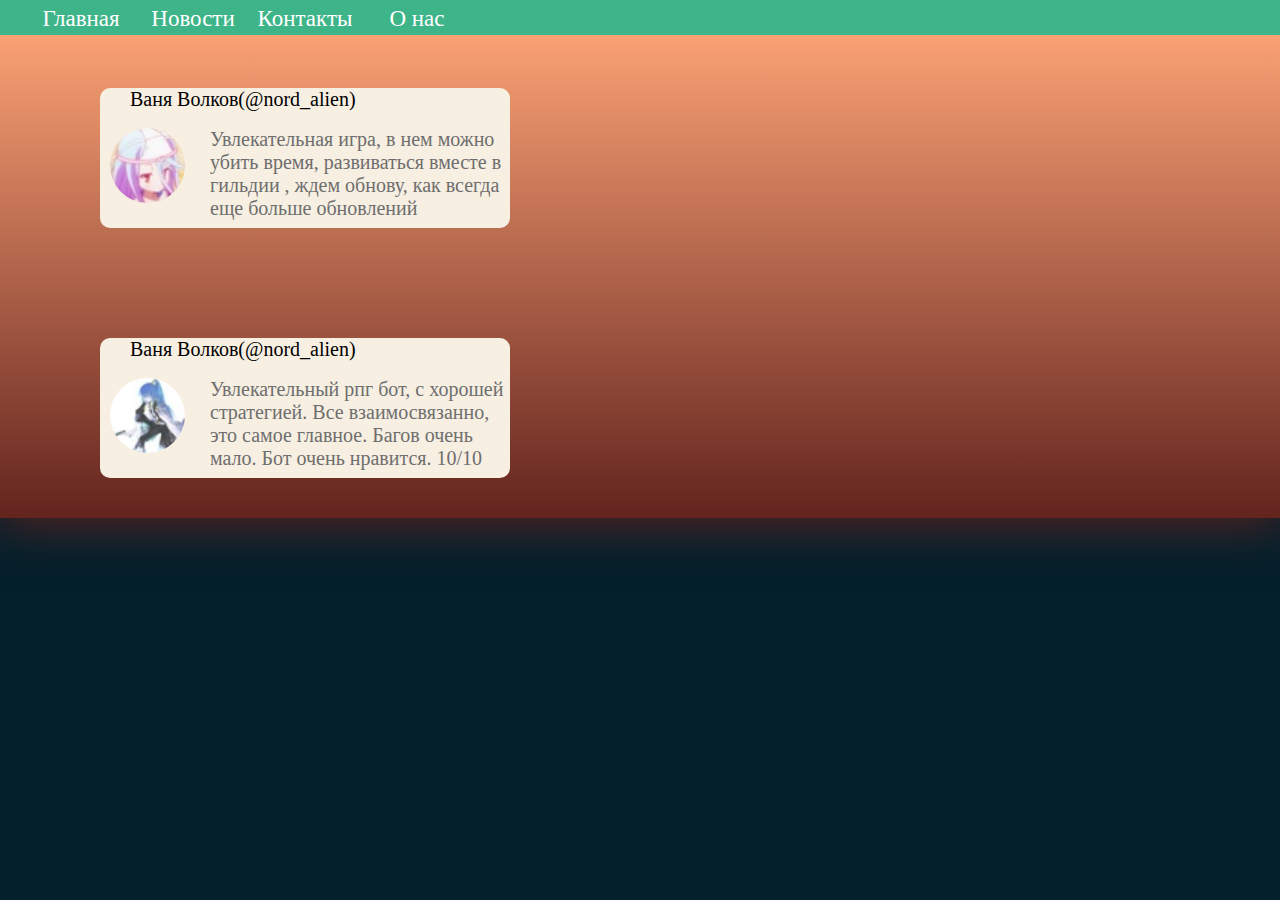
==== index.html @ 6c011162 "Add files via upload" ====
r<!DOCTYPE html>
<html lang="en">
<head>
	<link rel="stylesheet" href="fm.revealator.jquery.css">
<script src="jquery-1.11.3.min.js"></script>
<script src="fm.revealator.jquery.js"></script>
	 <link rel="shortcut icon" href="img1.jpg" type="image/x-icon">
	<meta charset="UTF-8">
	<link rel="stylesheet" type="text/css" href="main.css">
	<meta name="viewport" content="width=device-width, initial-scale=1.0">
	
	<title>SlimeBot|Rpg</title>
</head>
<body>
	
	<main>
		


 <div class="rgb">
<div class="coment" id="element-animation">
	<div class="comentvk"><p class="textavatar">Увлекательная игра, в нем можно убить время, развиваться вместе в гильдии , ждем обнову, как всегда еще больше обновлений</p></div><img class="avatar" src="avatar1.jpg"><a href="https://vk.com/nord_alien" class="avatartext">Ваня Волков(@nord_alien)</a>
		</div>
<div class="coment" id="element-animation">
	<div class="comentvk1"  id="element-animation"><p class="textavatar1">    Увлекательный рпг бот, с хорошей стратегией. Все взаимосвязанно, это самое главное. Багов очень мало. Бот очень нравится. 10/10

</p></div><img class="avatar1" src="avatar2.jpg"><p class="avatartext1">Ваня Волков(@nord_alien)</p></div>
		</div>
 </div >
 <br><br>
 <main>
 	
 </main>


 





   
  
		
	</main><div class="sticky"><ul id="navbar">
       <li><a href="index.html">Главная</a></li>
      <li><a href="#">Новости</a></li>
      <li><a href="#">Контакты</a>
        
      </li>
      <li><a href="#">О нас</a></li> 
    
    </ul>
 </div >

    
<script>
	
</script>

</body>
</html>
---- main.css ----
*{
	margin:0 auto;
}

body{
	background-color: #04202c;
}


      #navbar ul{
        display: none;
        background-color: black;
        position: absolute;
    
      }
      #navbar li:hover ul { display: block; }
      #navbar, #navbar ul{
        margin: 0;
        padding: 0;
        list-style-type: none;
      }
      #navbar {
        height: 35px;
        background-color: black;
        padding-left: 25px;
        min-width: 470px;
        background: #3eb489;
      }
      #navbar li {
        float: left;
        position: relative;
        height: 100%;
      }
      #navbar li a {
        display: block;
        padding: 6px;
        width: 100px;
        color: #fff;
        text-decoration: none;
        text-align: center;
        font-size: 23px;

      }

      .sticky {
    position: fixed;
    top: 0;
    width: 100%;

    }

    .rgb{
    	width: 100%;
    	height: 500px;
    	background: linear-gradient(#ffa577, #63241e);
    	box-shadow: 0 0 50px 3px rgba(99, 36, 30, 1);
    	text-decoration: none;
    }


    .comentvk{
    	position: absolute;
    	width: 410px;
    	height: 140px;
    	background: #f7efe2;
    	margin-left: 100px;
    	margin-top: 70px;
    	border-radius: 10px;
    }

    .avatar{
    	margin-bottom: 20px;
    	margin-left: 20px;
    	border-radius: 100px;
    	position: absolute;
    	margin-left: 110px;
    	margin-top: 110px;
    	width: 75px;
    	height: 75px;
    }

    .textavatar{
    	padding-left: 110px;
    	padding-top: 40px;
    	align-items: center;
    	font-size: 20px;
    	color: #6e6e6e;

    }

    .avatartext{
    	position: absolute;
    	margin-left: 130px;
    	margin-top: 70px;
    	font-size: 20px;
    	text-decoration: none;
    	color: black;
    }
    	
    	 .avatar1{
    	margin-bottom: 20px;
    	margin-left: 20px;
    	border-radius: 100px;
    	position: absolute;
    	margin-left: 110px;
    	margin-top: 360px;
    	width: 75px;
    	height: 75px;
    }

    .textavatar1{
    	padding-left: 110px;
    	padding-top: 40px;
    	align-items: center;
    	font-size: 20px;
    	color: #6e6e6e;

    }
.comentvk1{
    	position: absolute;
    	width: 410px;
    	height: 140px;
    	background: #f7efe2;
    	margin-left:100px;
    	margin-top: 320px;
    	border-radius: 10px;
    }
    .avatartext1{
    	position: absolute;
    	margin-left: 130px;
    	margin-top: 320px;
    	font-size: 20px;
    }
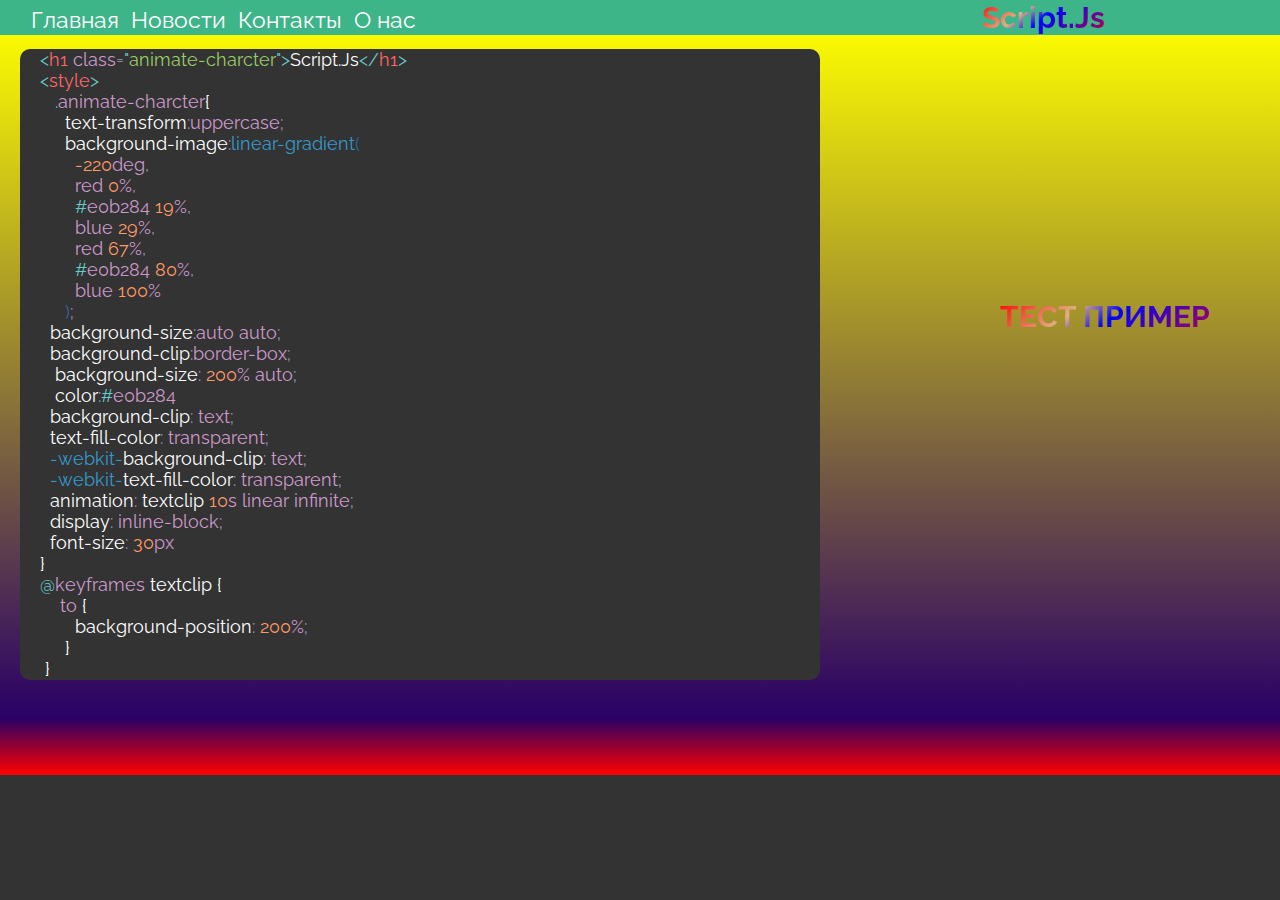
==== commit 1ce0382a: "Add files via upload" ====
--- a/index.html
+++ b/index.html
@@ -1,62 +1,187 @@
-r<!DOCTYPE html>
+<!DOCTYPE html>
 <html lang="en">
 <head>
-	<link rel="stylesheet" href="fm.revealator.jquery.css">
-<script src="jquery-1.11.3.min.js"></script>
-<script src="fm.revealator.jquery.js"></script>
-	 <link rel="shortcut icon" href="img1.jpg" type="image/x-icon">
 	<meta charset="UTF-8">
+	<meta name="viewport" content="width=device-width, initial-scale=">
+	<link rel="stylesheet" type="text/css" href="style.css">
 	<link rel="stylesheet" type="text/css" href="main.css">
-	<meta name="viewport" content="width=device-width, initial-scale=1.0">
+	<meta name="description" content="Page Preloading Effect: Re-creating the effect seen on fontface.ninja" />
+		<meta name="keywords" content="page loading, effect, initial, logo, sliding, web design, css animation, transform" />
+		<meta name="author" content="Codrops" />
+		<link rel="shortcut icon" href="../favicon.ico">
+		<link rel="stylesheet" type="text/css" href="css1/normalize.css" />
+		<link rel="stylesheet" type="text/css" href="css1/demo.css" />
+		<link rel="stylesheet" type="text/css" href="css1/effect1.css" />
+		<script src="js/modernizr.custom.js"></script>
+		<link rel="stylesheet" type="text/css" href="test.css">
+	<title>Document</title>
+</head>
+<style>
+   .animate-charcter{
+     text-transform:uppercase;
+     background-image:linear-gradient(
+       -220deg,
+       red 0%,
+       #e0b284 19%,
+       blue 29%,
+       red 67%,
+       #e0b284 80%,
+       blue 100%
+     );
+  background-size:auto auto;
+  background-clip:border-box;
+   background-size: 200% auto;
+   color:#e0b284
+  background-clip: text;
+  text-fill-color: transparent;
+  -webkit-background-clip: text;
+  -webkit-text-fill-color: transparent;
+  animation: textclip 10s linear infinite;
+  display: inline-block;
+  font-size: 30px
+}
+@keyframes textclip {
+    to {
+       background-position: 200%;
+     }
+ }</style>
+
+		
+<main class="main"  style="background:linear-gradient(yellow,#290066);margin-top: 20px; width:100%;">
+	<br><div class="glavnaia">
+	<div>
+	<div class="test">
+		<h3 class="animate-charcter" translate="no">Тест ПРИМЕР</h3></div>
+		<div class="svobod">
+			
+		</div>
+		<div class="code1" translate="no">
+			
+			<span id="nachalo" class="skobka"><</span><span class="text">h1</span>&nbsp;<span class="class">class</span><span class="rovno">=</span><span class="skobka">"</span><span class="text2">animate-charcter</span><span class="skobka">"></span><span class="normtext">Script.Js</span><span class="skobka"><</span><span class="skobka">/</span><span class="text">h1</span><span class="skobka">></span><br>
+			<span class="skobka" id="nachalo"><</span><span class="text">style</span><span class="skobka">></span><span><br>
+			<span id="nachalo" class="skobka">&nbsp;&nbsp;&nbsp;.</span><span class="style">animate-charcter</span><span class="normtext">{</span><br>
+			<span id="nachalo" class="normtext">&nbsp;&nbsp;&nbsp;&nbsp;&nbsp;text-transform</span><span class="rovno">:</span><span class="style">uppercase</span><span class="rovno">;</span><br>
+			<span id="nachalo" class="normtext">&nbsp;&nbsp;&nbsp;&nbsp;&nbsp;background-image</span><span class="rovno">:</span><span class="class2">linear-gradient</span><span class="skobka2">(</span><br>
+			<span id="nachalo" class="zifra">&nbsp;&nbsp;&nbsp;&nbsp;&nbsp;&nbsp;&nbsp;-220</span><span class="style">deg</span><span class="rovno">,</span><br>
+			<span id="nachalo" class="style">&nbsp;&nbsp;&nbsp;&nbsp;&nbsp;&nbsp;&nbsp;red</span><span class="zifra">&nbsp;0</span><span class="style">%</span><span class="rovno">,</span><br>
+			<span id="nachalo" class="skobka">&nbsp;&nbsp;&nbsp;&nbsp;&nbsp;&nbsp;&nbsp;#</span><span class="style">e0b284</span><span class="zifra">&nbsp;19</span><span class="style">%</span><span class="rovno">,</span><br>
+			<span id="nachalo" class="style">&nbsp;&nbsp;&nbsp;&nbsp;&nbsp;&nbsp;&nbsp;blue</span><span class="zifra">&nbsp;29</span><span class="style">%</span><span class="rovno">,</span><br>
+			<span id="nachalo" class="style">&nbsp;&nbsp;&nbsp;&nbsp;&nbsp;&nbsp;&nbsp;red</span><span class="zifra">&nbsp;67</span><span class="style">%</span><span class="rovno">,</span><br>
+			<span id="nachalo" class="skobka">&nbsp;&nbsp;&nbsp;&nbsp;&nbsp;&nbsp;&nbsp;#</span><span class="style">e0b284</span><span class="zifra">&nbsp;80</span><span class="style">%</span><span class="rovno">,</span><br>
+			<span id="nachalo" class="style">&nbsp;&nbsp;&nbsp;&nbsp;&nbsp;&nbsp;&nbsp;blue</span><span class="zifra">&nbsp;100</span><span class="style">%</span><span class="rovno"></span><br>
+			<span id="nachalo" class="skobka2">&nbsp;&nbsp;&nbsp;&nbsp;&nbsp;)</span><span class="rovno">;</span><br>
+			<span class="normtext" id="nachalo">&nbsp;&nbsp;background-size</span><span class="rovno">:</span><span class="style">auto auto</span><span class="rovno">;</span><br>
+			<span class="normtext" id="nachalo">&nbsp;&nbsp;background-clip</span><span class="rovno">:</span><span class="style">border-box</span><span class="rovno">;</span><br>
+			<span class="normtext" id="nachalo">&nbsp;&nbsp; background-size</span><span class="rovno">:</span><span class="zifra">&nbsp;200</span><span class="style">%&nbsp;auto</span><span class="rovno">;</span><br>
+			<span class="normtext" id="nachalo">&nbsp;&nbsp; color</span><span class="rovno">:</span><span class="skobka">#</span><span class="style">e0b284</span><br>
+
+			<span class="normtext" id="nachalo">&nbsp;&nbsp;background-clip</span><span class="rovno">:</span><span class="style">&nbsp;text</span><span class="rovno">;</span><br>
+			<span class="normtext" id="nachalo">&nbsp;&nbsp;text-fill-color</span><span class="rovno">:</span><span class="style">&nbsp;transparent</span><span class="rovno">;</span><br>
+			
+			
+			<span class="class2" id="nachalo">&nbsp;&nbsp;-webkit-</span><span class="normtext">background-clip</span><span class="rovno">:</span><span class="style">&nbsp;text</span><span class="rovno">;</span><br>
+			<span class="class2" id="nachalo">&nbsp;&nbsp;-webkit-</span><span class="normtext">text-fill-color</span><span class="rovno">:</span><span class="style">&nbsp;transparent</span><span class="rovno">;</span><br>
+		
+			<span class="normtext" id="nachalo">&nbsp;&nbsp;animation</span><span class="rovno">:</span><span class="normtext">&nbsp;textclip</span><span class="zifra">&nbsp;10</span><span class="style">s</span><span class="style">&nbsp;linear&nbsp;infinite</span><span class="rovno">;</span><br>
+			<span class="normtext" id="nachalo">&nbsp;&nbsp;display</span><span class="rovno">:</span><span class="style">&nbsp;inline-block</span><span class="rovno">;</span><br>
+			<span class="normtext" id="nachalo">&nbsp;&nbsp;font-size</span><span class="rovno">:</span><span class="zifra">&nbsp;30</span><span class="style">px</span><br>
+			
+			<span class="normtext" id="nachalo">}</span><br>
+			<span class="skobka" id="nachalo">@</span><span class="style">keyframes&nbsp;</span><span class="normtext">textclip&nbsp;{</span><br>
+			<span class="style" id="nachalo">&nbsp;&nbsp;&nbsp;&nbsp;to</span><span class="normtext">&nbsp;{</span><br>
+			<span class="normtext" id="nachalo">&nbsp;&nbsp;&nbsp;&nbsp;&nbsp;&nbsp;&nbsp;background-position</span><span class="rovno">:</span><span class="zifra">&nbsp;200</span><span class="style">%</span><span class="rovno">;</span><br>
+			<span class="normtext" id="nachalo">&nbsp;&nbsp;&nbsp;&nbsp;&nbsp;}</span><br>
+			<span class="normtext" id="nachalo">&nbsp;}</span><br><br><br>
+
+
+  
+
+</div></div></div><div class="pol">
 	
-	<title>SlimeBot|Rpg</title>
-</head>
-<body>
-	
-	<main>
+</div><br><br>
+ </main>	<main  style="background:linear-gradient(#290066,red);">
+	<br><div class="glavnaia">
+	<div>
+	<div class="test">
+		
 		
 
-
- <div class="rgb">
-<div class="coment" id="element-animation">
-	<div class="comentvk"><p class="textavatar">Увлекательная игра, в нем можно убить время, развиваться вместе в гильдии , ждем обнову, как всегда еще больше обновлений</p></div><img class="avatar" src="avatar1.jpg"><a href="https://vk.com/nord_alien" class="avatartext">Ваня Волков(@nord_alien)</a>
-		</div>
-<div class="coment" id="element-animation">
-	<div class="comentvk1"  id="element-animation"><p class="textavatar1">    Увлекательный рпг бот, с хорошей стратегией. Все взаимосвязанно, это самое главное. Багов очень мало. Бот очень нравится. 10/10
-
-</p></div><img class="avatar1" src="avatar2.jpg"><p class="avatartext1">Ваня Волков(@nord_alien)</p></div>
-		</div>
- </div >
- <br><br>
- <main>
- 	
- </main>
+	</div>
+	
+</div><br><br>
+ </main>	
 
 
- 
+        
+
+
+
+
+	
+
+<div class="sticky"><ul id="navbar">
+       <li><a href="index.html">Главная</a></li>
+      <li><a href="#">Новости</a></li>
+      <li><a href="#">Контакты</a>
+        
+      </li>
+
+      <li><a href="#">О нас</a></li> 
+     <h1 class="animate-charctere" translate="no">Script.Js</h1>
+    </ul>
+ </div>
+
+
 
 
 
 
 
    
-  
+
+</main>
+<!--<div id="ip-container" class="ip-container">
+			
+			<header class="ip-header">
 		
-	</main><div class="sticky"><ul id="navbar">
-       <li><a href="index.html">Главная</a></li>
-      <li><a href="#">Новости</a></li>
-      <li><a href="#">Контакты</a>
-        
-      </li>
-      <li><a href="#">О нас</a></li> 
-    
-    </ul>
- </div >
+					   <h1 style="font-size: 100px;position: absolute;border: 4px solid black;padding: 10px;border-radius: 10px;margin-top: 100px;margin-left: 420px; align-items: center;"  class="animate-charctere" translate="no">Script.Js</h1>
+			
+				<div class="ip-loader">
 
-    
-<script>
-	
+					<svg class="ip-inner" width="60px" height="60px" viewBox="0 0 80 80">
+						<path class="ip-loader-circlebg" d="M40,10C57.351,10,71,23.649,71,40.5S57.351,71,40.5,71 S10,57.351,10,40.5S23.649,10,40.5,10z"/>
+						<path id="ip-loader-circle" class="ip-loader-circle" d="M40,10C57.351,10,71,23.649,71,40.5S57.351,71,40.5,71 S10,57.351,10,40.5S23.649,10,40.5,10z"/>
+					</svg>
+				</div>
+
+<script type="text/javascript">
+/!-->
+
+             
+
 </script>
+<script src="js/classie.js"></script>
+		<script src="js/pathLoader.js"></script>
+		<script src="js/main.js"></script>
+		<script>
+		
+function myFunction() {
+  var dots = document.getElementById("dots");
+  var moreText = document.getElementById("more");
+  var btnText = document.getElementById("myBtn");
 
+  if (dots.style.display === "none") {
+    dots.style.display = "inline";
+    btnText.innerHTML = "Показать пример"; 
+    moreText.style.display = "none";
+  } else {
+    dots.style.display = "none";
+    btnText.innerHTML = "Скрыть пример"; 
+    moreText.style.display = "inline";
+  }
+}
+		</script>
+		<script src="script.js"></script>
+</main>
 </body>
 </html>--- a/style.css
+++ b/style.css
@@ -0,0 +1,216 @@
+
+
+.animate-charctere
+
+{
+position: absolute;
+margin-top: 0%;
+margin-left: 560px;
+text-align: right;
+  background-image: linear-gradient(
+    -220deg,
+    red 0%,
+    #e0b284 19%,
+    blue 29%,
+    red 67%,
+    #ff7581 80%,
+    blue 100%
+  );
+
+  background-size: 200% auto;
+
+  background-clip: text;
+  text-fill-color: transparent;
+  -webkit-background-clip: text;
+  -webkit-text-fill-color: transparent;
+  animation: textclipe 10s linear infinite;
+  display: inline-block;
+      font-size: 30px;
+}
+
+@keyframes textclipe {
+  to {
+    background-position: 200%;
+  }
+}
+
+
+ .skobka{
+  color:#6cc;
+
+}
+
+.text{
+  color:#f66;
+}
+
+.code1{
+  margin-top: 10px;
+  margin-left: 20px;
+  width: 800px;
+  background: #333;
+  height: 631px;
+    font-size: 18px;
+    border-radius: 10px;
+  background-size: cover;
+  background-position: center;
+
+}
+
+.class{
+
+  color:#c9c;
+}
+
+.rovno{
+  color: #99c;
+}
+
+.text2{
+  color:#9c6;
+}
+
+.normtext{
+  color: white;
+}
+
+.stroka1{
+  color: #999;
+  position: absolute;
+  margin-left: 9px;
+  border-right: 2px solid #666;
+  -ms-user-select: none; 
+      
+      user-select: none; 
+}
+#nachalo{
+  margin-left: 20px;
+}
+
+
+.style{
+    color:#c9c;
+ 
+}
+
+#vmeste{
+  padding-left: 20px;
+}
+.class2{
+  color:#39c;
+}
+
+.skobka2{
+  color: #369;
+}
+
+.zifra{
+  color: #f96;
+}
+
+.stroka2{
+   color: #999;
+  position: absolute;
+  margin-left: px;
+  border-right: 2px solid #666;
+  -ms-user-select: none; 
+      
+      user-select: none; 
+ 
+
+ 
+}
+.stroka{
+   color: #999;
+  position: absolute;
+  margin-left: 1px;
+  border-right: 2px solid #666;
+  -ms-user-select: none; 
+      
+      user-select: none; 
+ 
+
+ 
+}
+
+.animate-charcter{
+   color: #999;
+  position: absolute;
+  margin-left: 1000px;
+ text-align: center;
+ margin-top: 250px;
+ 
+}
+
+
+
+.code{
+  margin-top: 10px;
+  margin-left: 20px;
+  width: 300px;
+  background: #333;
+  height: 336px;
+    font-size: 18px;
+    border-radius: 10px;
+
+}
+
+.HTML{
+  margin-left: 50px;
+  
+  width: 250px;
+  height: 50px;
+  background-color: white;
+  border-radius: 20px;
+  text-align: center;
+}
+
+.htmlp{
+  padding-top:15px;
+  font-size: 20px;
+  color: black;
+  -webkit-user-select: none;
+-khtml-user-select: none;
+-moz-user-select: none;
+-ms-user-select: none;
+-o-user-select: none;
+user-select: none;
+}
+
+.codecss{
+  position: absolute;
+  margin-top: -335px;
+  margin-left: 400px;
+  width: 300px;
+  background: #333;
+  height: 336px;
+    font-size: 18px;
+    border-radius: 10px;
+
+}
+.codecsss{
+  position: absolute;
+   width: 250px;
+  height: 50px;
+  background-color: white;
+  border-radius: 20px;
+  text-align: center;
+  margin-top: -396px;
+  margin-left: 430px;
+   text-align: center;
+}
+
+.cssp{
+  position: absolute;
+  padding-top:15px;
+  font-size: 20px;
+  color: black;
+  padding-left: 100px;
+  -webkit-user-select: none;
+-khtml-user-select: none;
+-moz-user-select: none;
+-ms-user-select: none;
+-o-user-select: none;
+user-select: none;
+}
+#more {display: none;}--- a/main.css
+++ b/main.css
@@ -1,12 +1,6 @@
-*{
-	margin:0 auto;
-}
-
-body{
-	background-color: #04202c;
-}
-
-
+    *{
+      margin: 0 auto;
+    }
       #navbar ul{
         display: none;
         background-color: black;
@@ -34,101 +28,22 @@
       #navbar li a {
         display: block;
         padding: 6px;
-        width: 100px;
+        width: 100%
+        margin:5px;
         color: #fff;
         text-decoration: none;
-        text-align: center;
+        text-align: cщenter;
         font-size: 23px;
 
+      }
+      #navbar a:hover{
+        background: black;
+        color: white;
       }
 
       .sticky {
     position: fixed;
     top: 0;
     width: 100%;
+ }
 
-    }
-
-    .rgb{
-    	width: 100%;
-    	height: 500px;
-    	background: linear-gradient(#ffa577, #63241e);
-    	box-shadow: 0 0 50px 3px rgba(99, 36, 30, 1);
-    	text-decoration: none;
-    }
-
-
-    .comentvk{
-    	position: absolute;
-    	width: 410px;
-    	height: 140px;
-    	background: #f7efe2;
-    	margin-left: 100px;
-    	margin-top: 70px;
-    	border-radius: 10px;
-    }
-
-    .avatar{
-    	margin-bottom: 20px;
-    	margin-left: 20px;
-    	border-radius: 100px;
-    	position: absolute;
-    	margin-left: 110px;
-    	margin-top: 110px;
-    	width: 75px;
-    	height: 75px;
-    }
-
-    .textavatar{
-    	padding-left: 110px;
-    	padding-top: 40px;
-    	align-items: center;
-    	font-size: 20px;
-    	color: #6e6e6e;
-
-    }
-
-    .avatartext{
-    	position: absolute;
-    	margin-left: 130px;
-    	margin-top: 70px;
-    	font-size: 20px;
-    	text-decoration: none;
-    	color: black;
-    }
-    	
-    	 .avatar1{
-    	margin-bottom: 20px;
-    	margin-left: 20px;
-    	border-radius: 100px;
-    	position: absolute;
-    	margin-left: 110px;
-    	margin-top: 360px;
-    	width: 75px;
-    	height: 75px;
-    }
-
-    .textavatar1{
-    	padding-left: 110px;
-    	padding-top: 40px;
-    	align-items: center;
-    	font-size: 20px;
-    	color: #6e6e6e;
-
-    }
-.comentvk1{
-    	position: absolute;
-    	width: 410px;
-    	height: 140px;
-    	background: #f7efe2;
-    	margin-left:100px;
-    	margin-top: 320px;
-    	border-radius: 10px;
-    }
-    .avatartext1{
-    	position: absolute;
-    	margin-left: 130px;
-    	margin-top: 320px;
-    	font-size: 20px;
-    }
-   
--- a/css1/demo.css
+++ b/css1/demo.css
@@ -0,0 +1,205 @@
+@import url(http://fonts.googleapis.com/css?family=Raleway:300,400,700);
+@font-face {
+	font-weight: normal;
+	font-style: normal;
+	font-family: 'codropsicons';
+	src:url('../fonts/codropsicons/codropsicons.eot');
+	src:url('../fonts/codropsicons/codropsicons.eot?#iefix') format('embedded-opentype'),
+		url('../fonts/codropsicons/codropsicons.woff') format('woff'),
+		url('../fonts/codropsicons/codropsicons.ttf') format('truetype'),
+		url('../fonts/codropsicons/codropsicons.svg#codropsicons') format('svg');
+}
+
+*, *:after, *:before { -webkit-box-sizing: border-box; box-sizing: border-box; }
+.clearfix:before, .clearfix:after { content: ''; display: table; }
+.clearfix:after { clear: both; }
+
+body {
+	background: #333;
+	color: #fff;
+	font-weight: 400;
+	font-size: 1em;
+	font-family: 'Raleway', Arial, sans-serif;
+}
+
+a {
+	color: #f0f0f0;
+	text-decoration: none;
+	outline: none;
+}
+
+/* Demo colors */
+.demo-1 { background: #ef6e7e; }
+.demo-1 a { color: #be4856; }
+
+.demo-2 { background: #72d0f4; }
+.demo-2 a { color: #1c9ccd; }
+
+a:hover, a:focus {
+	color: #fff;
+}
+
+section {
+	padding: 1em;
+	text-align: center;
+}
+
+/* Header */
+.codrops-header {
+	margin: 0 auto;
+	padding: 2em;
+	text-align: center;
+}
+
+.codrops-header h1 {
+	margin: 0;
+	font-weight: 300;
+	font-size: 2.5em;
+	line-height: 1.3;
+}
+
+.codrops-header h1 span {
+	display: block;
+	padding: 0 0 0.6em 0.1em;
+	font-size: 60%;
+	opacity: 0.7;
+}
+
+/* To Navigation Style */
+.codrops-top {
+	width: 100%;
+	text-transform: uppercase;
+	font-weight: 700;
+	font-size: 0.69em;
+	line-height: 2.2;
+}
+
+.codrops-top a {
+	display: inline-block;
+	padding: 2em;
+	text-decoration: none;
+	letter-spacing: 1px;
+}
+
+.codrops-top span.right {
+	float: right;
+}
+
+.codrops-top span.right a {
+	display: block;
+	float: left;
+}
+
+.codrops-icon:before {
+	margin: 0 4px;
+	text-transform: none;
+	font-weight: normal;
+	font-style: normal;
+	font-variant: normal;
+	font-family: 'codropsicons';
+	line-height: 1;
+	speak: none;
+	-webkit-font-smoothing: antialiased;
+}
+
+.codrops-icon-drop:before {
+	content: "\e001";
+}
+
+.codrops-icon-prev:before {
+	content: "\e004";
+}
+
+/* Demo Buttons Style */
+.codrops-demos {
+	padding: 2em 0 1em;
+	font-size: 0.8em;
+	text-align: center;
+}
+
+.codrops-demos a {
+	display: inline-block;
+	margin: 0.5em 0.75em;
+	line-height: 1.5;
+	outline: none;
+	text-decoration: none;
+	text-transform: uppercase;
+	letter-spacing: 1px;
+	font-weight: 700;
+}
+
+.codrops-demos a.current-demo {
+	color: inherit;
+}
+
+/* Related demos */
+.related {
+	padding: 4em 0 3em;
+}
+
+.related p {
+	font-size: 1.25em;
+	font-weight: 700;
+}
+
+.related > a {
+	border: 2px solid #000;
+	border-color: initial;
+	display: inline-block;
+	text-align: center;
+	margin: 20px 10px;
+	padding: 25px;
+}
+
+.related a img {
+	max-width: 100%;
+	opacity: 0.8;
+}
+
+.related a:hover img,
+.related a:active img {
+	opacity: 1;
+}
+
+.related a h3 {
+	margin: 0;
+	padding: 0.5em 0 0.3em;
+	max-width: 300px;
+	text-align: left;
+}
+
+/* Demo ad design */
+body #cdawrap {
+	background: none;
+	top: 50px;
+	opacity: 0;
+	-webkit-transition: opacity 0.3s 1.2s;
+	transition: opacity 0.3s 1.2s;
+	font-family: "Helvetica Neue", Helvetica, Arial, sans-serif;
+}
+
+body #cdawrap a {
+	color: #fff !important;
+}
+
+body .loaded ~ #cdawrap {
+	opacity: 1;
+}
+
+body #cdawrap #cda-remove {
+	top: 20px;
+	right: 25px;
+	width: 20px;
+	height: 20px;
+	opacity: 0;
+}
+
+body #cdawrap:hover #cda-remove {
+	opacity: 1;
+}
+
+@media screen and (max-width: 35em) {
+	.codrops-icon span {
+		display: none;
+	}
+}--- a/css1/effect1.css
+++ b/css1/effect1.css
@@ -0,0 +1,310 @@
+@font-face {
+	font-weight: normal;
+	font-style: normal;
+	font-family: 'Blokk';
+	src: url('../fonts/blokk/BLOKKRegular.eot');
+	src: url('../fonts/blokk/BLOKKRegular.eot?#iefix') format('embedded-opentype'),
+		 url('../fonts/blokk/BLOKKRegular.woff') format('woff'),
+		 url('../fonts/blokk/BLOKKRegular.svg#BLOKKRegular') format('svg');
+}
+
+@font-face {
+	font-weight: normal;
+	font-style: normal;
+	font-family: 'feather';
+	src:url('../fonts/feather/feather.eot?-9jv4cc');
+	src:url('../fonts/feather/feather.eot?#iefix-9jv4cc') format('embedded-opentype'),
+		url('../fonts/feather/feather.woff?-9jv4cc') format('woff'),
+		url('../fonts/feather/feather.ttf?-9jv4cc') format('truetype'),
+		url('../fonts/feather/feather.svg?-9jv4cc#feather') format('svg');
+}
+
+.ip-header {
+	position: fixed;
+	top: 0;
+	z-index: 100;
+	min-height: 480px;
+	width: 100%;
+	height: 100%;
+	background: #f1f1f1;
+}
+
+.ip-header h1 {
+	margin: 0;
+}
+
+.ip-logo,
+.ip-loader {
+	position: absolute;
+	left: 0;
+	width: 100%;
+	opacity: 0;
+	cursor: default;
+	pointer-events: none;
+}
+
+.ip-logo {
+	top: 0;
+	height: 100%;
+	-webkit-transform: translate3d(0,25%,0);
+	transform: translate3d(0,25%,0);
+}
+
+.ip-loader {
+	bottom: 20%;
+}
+
+.ip-header .ip-inner {
+	display: block;
+	margin: 0 auto;
+}
+
+.ip-header .ip-logo svg {
+	min-width: 320px;
+	max-width: 480px;
+	width: 25%;
+}
+
+.ip-header .ip-logo svg path {
+	fill: #ef6e7e;
+}
+
+.ip-header .ip-loader svg path {
+	fill: none;
+	stroke-width: 6;
+}
+
+.ip-header .ip-loader svg path.ip-loader-circlebg {
+	stroke: #ddd;
+}
+
+.ip-header .ip-loader svg path.ip-loader-circle {
+	-webkit-transition: stroke-dashoffset 0.2s;
+	transition: stroke-dashoffset 0.2s;
+	stroke: red;
+}
+
+/* Content */
+.ip-main {
+	overflow: hidden;
+	margin: 0 auto;
+	padding: 160px 0 10em 0;
+	max-width: 1100px;
+	width: 90%;
+}
+
+.ip-main h2 {
+	margin: 0;
+	padding: 0.5em 0 1em;
+	color: #be4856;
+	text-align: center;
+	font-size: 4.25em;
+	font-size: 4vw;
+	line-height: 1;
+}
+
+.browser {
+	margin: 0 auto;
+	padding-top: 8%;
+	min-height: 400px;
+	max-width: 1000px;
+	width: 100%;
+	border-radius: 8px;
+	background: #fff url(../img/browser.png) no-repeat 50% 0;
+	background-size: 100%;
+	color: #d3d3d3;
+}
+
+.box {
+	float: left;
+	padding: 3.5em;
+	width: 33.3%;
+	font-size: 0.7em;
+	line-height: 1.5;
+}
+
+.box p {
+	font-family: 'Blokk', Arial, sans-serif;
+}
+
+[class^="icon-"]::before, 
+[class*=" icon-"]::before {
+	display: block;
+	margin-bottom: 0.5em;
+	padding: 0.5em;
+	border-radius: 5px;
+	background: #dfdfdf;
+	color: #fff;
+	text-align: center;
+	text-transform: none;
+	font-weight: normal;
+	font-style: normal;
+	font-variant: normal;
+	font-size: 5em;
+	font-family: 'feather';
+	line-height: 1;
+	speak: none;
+	-webkit-font-smoothing: antialiased;
+	-moz-osx-font-smoothing: grayscale;
+}
+
+.icon-bell:before {
+	content: "\e006";
+}
+
+.icon-cog:before {
+	content: "\e023";
+}
+
+.icon-heart:before {
+	content: "\e024";
+}
+
+/* Animations */
+
+/* Initial animation of header elements */
+.loading .ip-logo,
+.loading .ip-loader {
+	opacity: 1;
+	-webkit-animation: animInitialHeader 1s cubic-bezier(0.7,0,0.3,1) both;
+	animation: animInitialHeader 1s cubic-bezier(0.7,0,0.3,1) both;
+}
+
+.loading .ip-loader {
+	-webkit-animation-delay: 0.2s;
+	animation-delay: 0.2s;
+}
+
+@-webkit-keyframes animInitialHeader {
+	from { opacity: 0; -webkit-transform: translate3d(0,800px,0); }
+}
+
+@keyframes animInitialHeader {
+	from { opacity: 0; -webkit-transform: translate3d(0,800px,0); transform: translate3d(0,800px,0); }
+}
+
+/* Header elements when loading finishes */
+.loaded .ip-logo,
+.loaded .ip-loader {
+	opacity: 1;
+}
+
+.loaded .ip-logo {
+	-webkit-transform-origin: 50% 0;
+	transform-origin: 50% 0;
+	-webkit-animation: animLoadedLogo 1s cubic-bezier(0.7,0,0.3,1) forwards;
+	animation: animLoadedLogo 1s cubic-bezier(0.7,0,0.3,1) forwards;
+}
+
+@-webkit-keyframes animLoadedLogo {
+	to { -webkit-transform: translate3d(0,100%,0) translate3d(0,50px,0) scale3d(0.65,0.65,1); }
+}
+
+@keyframes animLoadedLogo {
+	to { -webkit-transform: translate3d(0,100%,0) translate3d(0,50px,0) scale3d(0.65,0.65,1); transform: translate3d(0,100%,0) translate3d(0,50px,0) scale3d(0.65,0.65,1); }
+}
+
+.loaded .ip-loader {
+	-webkit-animation: animLoadedLoader 0.5s cubic-bezier(0.7,0,0.3,1) forwards;
+	animation: animLoadedLoader 0.5s cubic-bezier(0.7,0,0.3,1) forwards;
+}
+
+@-webkit-keyframes animLoadedLoader {
+	to { opacity: 0; -webkit-transform: translate3d(0,-100%,0) scale3d(0.3,0.3,1); }
+}
+
+@keyframes animLoadedLoader {
+	to { opacity: 0; -webkit-transform: translate3d(0,-100%,0) scale3d(0.3,0.3,1); transform: translate3d(0,-100%,0) scale3d(0.3,0.3,1); }
+}
+
+/* Change the color of the logo */
+.loaded .ip-logo svg path {
+	-webkit-transition: all 0.5s ease 0.3s;
+	transition: all 0.5s ease 0.3s;
+	fill: #fff;
+}
+
+/* Header animation when loading finishes */
+.loaded .ip-header {
+	-webkit-animation: animLoadedHeader 1s cubic-bezier(0.7,0,0.3,1) forwards;
+	animation: animLoadedHeader 1s cubic-bezier(0.7,0,0.3,1) forwards;
+}
+
+@-webkit-keyframes animLoadedHeader {
+	to { -webkit-transform: translate3d(0,-100%,0); }
+}
+
+@keyframes animLoadedHeader {
+	to { -webkit-transform: translate3d(0,-100%,0); transform: translate3d(0,-100%,0); }
+}
+
+/* Content animations */
+.loaded .ip-main h2,
+.loaded .ip-main .browser,
+.loaded .ip-main .browser .box,
+.loaded .codrops-demos {
+	-webkit-animation: animLoadedContent 1s cubic-bezier(0.7,0,0.3,1) both;
+	animation: animLoadedContent 1s cubic-bezier(0.7,0,0.3,1) both;
+}
+
+.loaded .ip-main .browser,
+.loaded .ip-main .browser .box:first-child {
+	-webkit-animation-delay: 0.1s;
+	animation-delay: 0.1s;
+}
+
+.loaded .ip-main .browser .box:nth-child(2) {
+	-webkit-animation-delay: 0.15s;
+	animation-delay: 0.15s;
+}
+
+.loaded .ip-main .browser .box:nth-child(3) {
+	-webkit-animation-delay: 0.2s;
+	animation-delay: 0.2s;
+}
+
+@-webkit-keyframes animLoadedContent {
+	from { opacity: 0; -webkit-transform: translate3d(0,200px,0); }
+}
+
+@keyframes animLoadedContent {
+	from { opacity: 0; -webkit-transform: translate3d(0,200px,0); transform: translate3d(0,200px,0); }
+}
+
+/* Change layout class for header */
+.layout-switch .ip-header {
+	position: absolute;
+}
+
+/* No JS */
+.no-js .ip-header {
+	position: relative;
+	min-height: 0px;
+}
+
+.no-js .ip-header .ip-logo {
+	margin-top: 20px;
+	height: 180px;
+	opacity: 1;
+	-webkit-transform: none;
+	transform: none;
+}
+
+.no-js .ip-header .ip-logo svg path {
+	fill: #fff;
+}
+
+/* Media queries */
+
+@media screen and (max-width: 45em) {
+
+	.ip-main h2 {
+		font-size: 2.25em;
+		font-size: 10vw;
+	}
+
+	.box {
+		width: 100%%;
+	}
+
+}--- a/test.css
+++ b/test.css
@@ -0,0 +1,86 @@
+
+
+button:focus {
+    outline: none;
+}
+
+.start {
+    position: absolute;
+    top: calc(50% + 100px);
+    left: 50%;
+    background: #51D05E;
+    transform: translate(-50%, -50%);
+    width: 100px;
+    height: 25px;
+    border: 2px solid #4CBD58;
+    color: white;
+    font-weight: bold;
+    border-radius: 5px;
+    transition: 0.3s ease;
+    user-select: none;
+    cursor: pointer;
+    filter: drop-shadow(2px 2px 2px rgba(89, 217, 102, 0.2));
+}
+
+.start:hover {
+    background: red;
+}
+
+.shadow {
+    position: absolute;
+    z-index: 2;
+    
+    transform: translate(-50%, -50%);
+    border-radius: 10px;
+    border: 2px solid white;
+    width: 400px;
+    height: 100px;
+    box-shadow: inset 0px 0px 20px 0px black;
+}
+
+.random {
+    position: absolute;
+    overflow: hidden;
+   
+    transform: translate(-50%, -50%);
+    border-radius: 10px;
+    width: 400px;
+    height: 100px;
+    background: red;
+}
+
+.cards {
+    position: absolute;
+    left: 0;
+    top: 0;
+    width: 2000px;
+    height: 100%;
+    transition: 1.6s ease;
+}
+
+.cards > div {
+    position: relative;
+    display: flex;
+    justify-content: center;
+    align-items: center;
+    float: left;
+    font-family: sans-serif;
+    font-weight: bold;
+    font-size: 20px;
+    
+    width: 100px;
+    height: 90px;
+    color: black;
+    background: white;
+    border-radius: 10px;
+}
+
+.result {
+    position: absolute;
+    z-index: 10;
+    
+    transform: translateX(-50%);
+    border: 10px solid transparent;
+    border-top: 20px solid red;
+    filter: drop-shadow(1px 1px 1px rgba(0, 0, 0, 0.5));
+}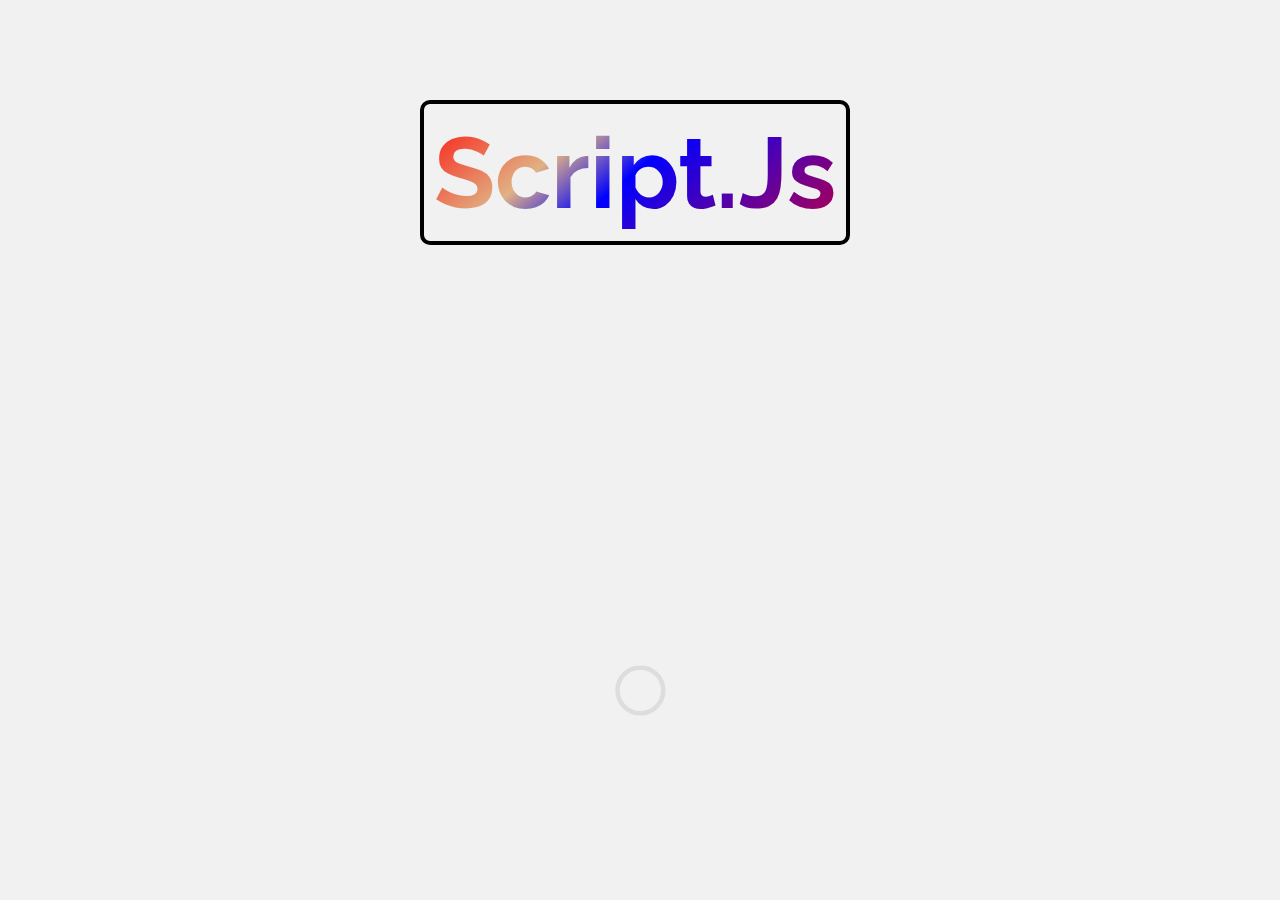
==== commit 652ce0c8: "Update index.html" ====
--- a/index.html
+++ b/index.html
@@ -140,7 +140,7 @@
    
 
 </main>
-<!--<div id="ip-container" class="ip-container">
+<div id="ip-container" class="ip-container">
 			
 			<header class="ip-header">
 		
@@ -155,7 +155,7 @@
 				</div>
 
 <script type="text/javascript">
-/!-->
+
 
              
 
@@ -184,4 +184,4 @@
 		<script src="script.js"></script>
 </main>
 </body>
-</html>+</html>
